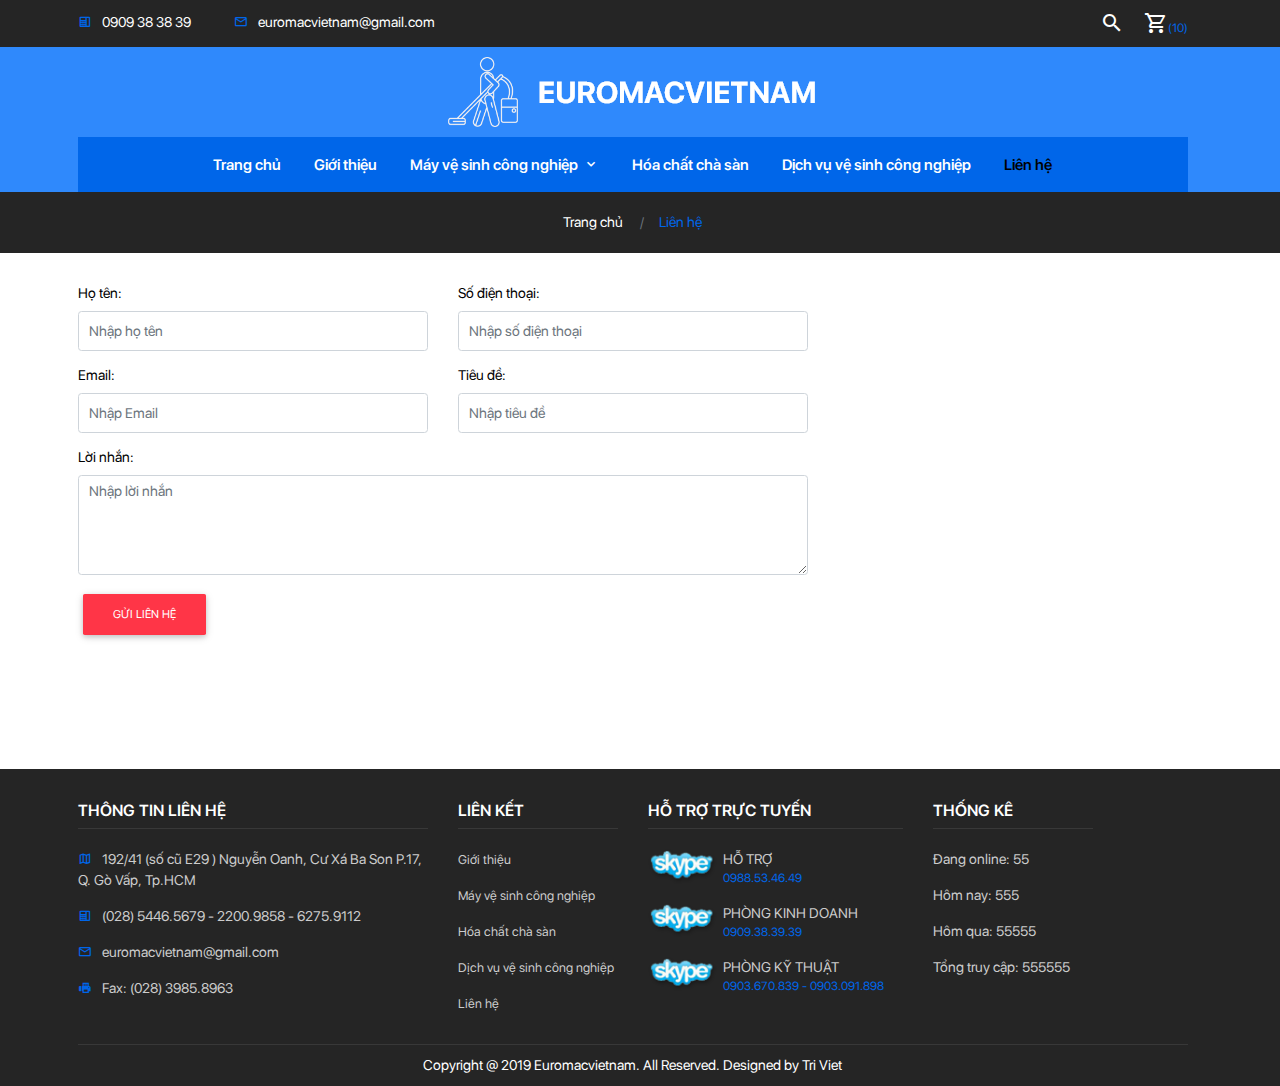
==== view/lien-he.html @ e7f00496 "Complete Homepage" ====
<!DOCTYPE html>
<html lang="en">
  <head>
    <meta charset="UTF-8"/>
    <meta name="viewport" content="width=device-width, initial-scale=1.0"/>
    <meta http-equiv="X-UA-Compatible" content="ie=edge"/>
    <title>Euromacvietnam</title>
    <link rel="stylesheet" href="../css/bootstrap.min.css"/>
    <link rel="stylesheet" href="../css/mdb.min.css"/>
    <link rel="stylesheet" href="../css/owl.carousel.min.css"/>
    <link rel="stylesheet" href="../css/owl.theme.default.min.css"/>
    <link rel="stylesheet" href="../css/xzoom.css"/>
    <link rel="stylesheet" href="../css/magnific-popup.css"/>
    <link rel="stylesheet" href="../css/materialdesignicons.min.css"/>
    <link rel="stylesheet" href="../css/sweetalert2.min.css"/>
    <link rel="stylesheet" href="../css/swiper.min.css"/>
    <link rel="stylesheet" href="../css/layout.css"/>
    <link rel="shortcut icon" href="../img/favicon.png"/>
  </head>
  <body>
    <div class="go-top" title="Lên đầu trang"><span></span><span></span></div>
    <header>
      <section class="header-top">
        <div class="container">
          <div class="row">
            <div class="col-md-8 col-lg-9 col-sm-7 col-12">
              <ul>
                <li><i class="mdi mdi-deskphone"></i>0909 38 38 39</li>
                <li class="d-none d-md-inline-block"><i class="mdi mdi-email-outline"></i>euromacvietnam@gmail.com</li>
              </ul>
            </div>
            <div class="col-lg-3 col-md-4 col-sm-5 col-12 text-right">
              <div class="custom-header"><a class="toggleMenu d-inline-block d-lg-none"><i class="mdi mdi-menu"></i></a><a class="search-btn"><i class="mdi mdi-magnify"></i></a><a class="cart-btn" href="gio-hang.html" title="Nhấn để xem giỏ hàng"><i class="mdi mdi-cart-outline"></i><span>(10)</span></a></div>
            </div>
          </div>
          <div class="search-form">
            <form>
              <input type="text" placeholder="Nhập từ khóa"/>
              <select>
                <option value="">Chọn danh mục</option>
                <option value="">Chọn danh mục</option>
                <option value="">Chọn danh mục</option>
                <option value="">Chọn danh mục</option>
              </select>
              <button><i class="mdi mdi-magnify"></i></button>
            </form>
          </div>
        </div>
      </section>
      <section class="header-bottom">
        <div class="container">
          <div class="logo"><a href="index.html"><img src="../img/logo.png"/></a></div>
        </div>
      </section>
      <section class="menu wow">
        <div class="container">
          <div class="main-menu">
            <ul class="nav">
              <div class="nav-close"><i class="mdi mdi-close d-block d-lg-none"></i></div>
              <li class="nav-item"><a href="index.html">Trang chủ</a></li>
              <li class="nav-item"><a href="gioi-thieu.html">Giới thiệu</a></li>
              <li class="nav-item"><a href="san-pham.html">Máy vệ sinh công nghiệp<i class="mdi mdi-chevron-down"></i></a>
                <div class="menu-down"> 
                  <ul>
                    <li><a href="san-pham.html">Máy chà sàn công nghiệp</a></li>
                    <li><a href="san-pham.html">Máy chà sàn công nghiệp</a></li>
                    <li><a href="san-pham.html">Máy chà sàn công nghiệp</a></li>
                    <li><a href="san-pham.html">Đĩa mài bê tông & Đĩa mài đá</a></li>
                    <li><a href="san-pham.html">Đĩa mài bê tông & Đĩa mài đá</a></li>
                    <li><a href="san-pham.html">Đĩa mài bê tông & Đĩa mài đá</a></li>
                    <li><a href="san-pham.html">Đĩa mài bê tông & Đĩa mài đá</a></li>
                    <li><a href="san-pham.html">Đĩa mài bê tông & Đĩa mài đá</a></li>
                    <li><a href="san-pham.html">Đĩa mài bê tông & Đĩa mài đá</a></li>
                    <li><a href="san-pham.html">Đĩa mài bê tông & Đĩa mài đá</a></li>
                    <li><a href="san-pham.html">Đĩa mài bê tông & Đĩa mài đá</a></li>
                    <li><a href="san-pham.html">Đĩa mài bê tông & Đĩa mài đá</a></li>
                    <li><a href="san-pham.html">Đĩa mài bê tông & Đĩa mài đá</a></li>
                    <li><a href="san-pham.html">Đĩa mài bê tông & Đĩa mài đá</a></li>
                    <li><a href="san-pham.html">Đĩa mài bê tông & Đĩa mài đá</a></li>
                    <li><a href="san-pham.html">Đĩa mài bê tông & Đĩa mài đá</a></li>
                    <li><a href="san-pham.html">Đĩa mài bê tông & Đĩa mài đá</a></li>
                    <li><a href="san-pham.html">Đĩa mài bê tông & Đĩa mài đá</a></li>
                    <li><a href="san-pham.html">Đĩa mài bê tông & Đĩa mài đá</a></li>
                    <li><a href="san-pham.html">Đĩa mài bê tông & Đĩa mài đá</a></li>
                    <li><a href="san-pham.html">Đĩa mài bê tông & Đĩa mài đá</a></li>
                    <li><a href="san-pham.html">Đĩa mài bê tông & Đĩa mài đá</a></li>
                    <li><a href="san-pham.html">Đĩa mài bê tông & Đĩa mài đá</a></li>
                    <li><a href="san-pham.html">Đĩa mài bê tông & Đĩa mài đá</a></li>
                    <li><a href="san-pham.html">Đĩa mài bê tông & Đĩa mài đá</a></li>
                  </ul>
                </div>
              </li>
              <li class="nav-item"><a href="hoa-chat-cha-san.html">Hóa chất chà sàn</a></li>
              <li class="nav-item"><a href="dich-vu-ve-sinh-cong-nghiep.html">Dịch vụ vệ sinh công nghiệp</a></li>
              <li class="nav-item"><a href="lien-he.html">Liên hệ</a></li>
            </ul>
          </div>
        </div>
      </section>
      <div class="overlay-menu"></div>
    </header>
    <div class="modal quickview fade product-modal-1 show" tabindex="-1" role="dialog" aria-labelledby="exampleModalCenterTitle">
      <div class="modal-dialog modal-lg modal-dialog-centered" role="document">
        <div class="modal-content">
          <div class="modal-header">
            <h5 class="modal-title" id="exampleModalCenterTitle">Xem nhanh sản phẩm</h5>
            <button class="close" type="button" data-dismiss="modal" aria-label="Close"><span aria-hidden="true">×</span></button>
          </div>
          <div class="modal-body">
            <div class="row">
              <div class="col-lg-6">
                <div class="modal-img"><img src="../img/product-1.png"/></div>
              </div>
              <div class="col-lg-6">
                <div class="quickview-detail">
                  <h2>Logitech G502 Proteus Spectrum</h2>
                  <h4 class="price-product">Giá: Liên hệ</h4>
                  <h5>This is Photoshop's version  of Lorem Ipsum. Proin gravida nibh vel velit auctor aliquet. Aenean sollicitudin, lorem quis bibendum auctor, nisi elit consequat ipsum, nec sagittis sem nibh id elit. Duis sed odio sit amet nibh vulputate cursus a sit amet mauris. Morbi accumsan ipsum velit.</h5>
                  <div class="quantity"><span>Số lượng: </span>
                    <button class="waves-effect waves-light">-</button>
                    <input type="number" value="1" min="1"/>
                    <button class="waves-effect waves-light">+</button>
                    <button class="custom-cart">thêm vào giỏ</button>
                  </div>
                </div>
                <div class="tags">Thẻ tag: <span> <a href="#">Đặc sản Hàn quốc</a></span>,<span> <a href="#">Thời trang Hàn Quốc</a></span></div>
              </div>
            </div>
          </div>
          <div class="modal-footer">
            <button class="btn btn-light" type="button" data-dismiss="modal">Đóng</button>
          </div>
        </div>
      </div>
    </div>
    <article>
      <article>
        <section class="bread-crumb">
          <div class="container">
            <div class="bc-icons">
              <nav aria-label="breadcrumb">
                <ol class="breadcrumb">
                  <li class="breadcrumb-item"><a href="index.html">Trang chủ</a></li>
                  <li class="breadcrumb-item active">Liên hệ</li>
                </ol>
              </nav>
            </div>
          </div>
        </section>
        <section class="contact-page">
          <div class="container">
            <div class="row">
              <div class="col-lg-8">
                <div class="box-contact">
                  <form action="">
                    <div class="row">
                      <div class="col-md-6">
                        <div class="form-group">
                          <label for="form-name">Họ tên:</label>
                          <input class="form-control" id="form-name" type="text" name="name" placeholder="Nhập họ tên"/>
                        </div>
                      </div>
                      <div class="col-md-6">
                        <div class="form-group">
                          <label for="form-phone">Số điện thoại:</label>
                          <input class="form-control" id="form-phone" type="tel" name="phone" placeholder="Nhập số điện thoại"/>
                        </div>
                      </div>
                      <div class="col-md-6">
                        <div class="form-group">
                          <label for="form-email">Email:</label>
                          <input class="form-control" id="form-email" type="email" name="email" placeholder="Nhập Email"/>
                        </div>
                      </div>
                      <div class="col-md-6">
                        <div class="form-group">
                          <label for="form-title">Tiêu đề:</label>
                          <input class="form-control" id="form-title" type="text" name="title" placeholder="Nhập tiêu đề"/>
                        </div>
                      </div>
                      <div class="col-md-12">
                        <div class="form-group">
                          <label for="form-content">Lời nhắn:</label>
                          <textarea class="form-control" id="form-content" name="content" placeholder="Nhập lời nhắn"></textarea>
                        </div>
                      </div>
                    </div>
                    <button class="btn btn-danger" type="submit"><a>gửi liên hệ</a></button>
                  </form>
                </div>
              </div>
              <div class="col-lg-4">
                <div class="map">
                  <iframe src="https://www.google.com/maps/embed?pb=!1m18!1m12!1m3!1d3919.2830341803997!2d106.7405931152604!3d10.789620961899276!2m3!1f0!2f0!3f0!3m2!1i1024!2i768!4f13.1!3m3!1m2!1s0x3175260bb5190f3d%3A0xd6e45b2d49c306bd!2zQ8O0bmcgVHkgVE5ISCBQaOG6p24gTeG7gW0gVHLDrSBWaeG7h3Q!5e0!3m2!1svi!2s!4v1551345364409" width="100%" height="430" frameborder="0" style="border:0" allowfullscreen=""></iframe>
                </div>
              </div>
            </div>
          </div>
        </section>
      </article>
    </article>
    <section class="footer">
      <div class="container">
        <div class="row">
          <div class="col-xl-4 col-lg-4 col-sm-6">
            <div class="contact">
              <h4>thông tin liên hệ</h4>
              <ul>
                <li><i class="mdi mdi-map-outline"></i>192/41 (số cũ E29 ) Nguyễn Oanh, Cư Xá Ba Son P.17, Q. Gò Vấp, Tp.HCM </li>
                <li><i class="mdi mdi-deskphone"></i>(028) 5446.5679 - 2200.9858 - 6275.9112</li>
                <li><i class="mdi mdi-email-outline"></i>euromacvietnam@gmail.com</li>
                <li><i class="mdi mdi-fax"></i>Fax: (028) 3985.8963</li>
              </ul>
            </div>
          </div>
          <div class="col-xl-2 col-lg-4 col-sm-6">
            <div class="link">
              <h4>Liên kết</h4>
              <ul>
                <li><a href="gioi-thieu.html">Giới thiệu</a></li>
                <li><a href="san-pham.html">Máy vệ sinh công nghiệp</a></li>
                <li><a href="hoa-chat-cha-san.html">Hóa chất chà sàn</a></li>
                <li><a href="dich-vu-ve-sinh-cong-nghiep.html">Dịch vụ vệ sinh công nghiệp</a></li>
                <li><a href="lien-he.html">Liên hệ</a></li>
              </ul>
            </div>
          </div>
          <div class="col-xl-3 col-lg-4 col-sm-6">
            <div class="support">
              <h4>Hỗ trợ trực tuyến</h4>
              <ul>
                <li><a href="#"><img src="../img/skype.png" title="Nhấn để liên hệ"/></a>
                  <h5>hỗ trợ</h5>
                  <h6>0988.53.46.49</h6>
                </li>
                <li><a href="#"><img src="../img/skype.png" title="Nhấn để liên hệ"/></a>
                  <h5>PHÒNG KINH DOANH </h5>
                  <h6>0909.38.39.39</h6>
                </li>
                <li><a href="#"><img src="../img/skype.png" title="Nhấn để liên hệ"/></a>
                  <h5>PHÒNG KỸ THUẬT </h5>
                  <h6>0903.670.839 - 0903.091.898</h6>
                </li>
              </ul>
            </div>
          </div>
          <div class="col-xl-2 d-lg-none col-sm-6 d-xl-block">
            <div class="statistical">
              <h4>Thống kê</h4>
              <ul>
                <li>
                   Đang online: <span>55</span></li>
                <li>
                   Hôm nay: <span>555</span></li>
                <li>
                   Hôm qua: <span>55555</span></li>
                <li>
                   Tổng truy cập: <span>555555</span></li>
              </ul>
            </div>
          </div>
        </div>
        <div class="copyright text-center">
          <h5>Copyright @ 2019 Euromacvietnam. All Reserved. Designed by Tri Viet</h5>
        </div>
      </div>
    </section>
    <script src="../js/jquery-3.3.1.min.js"></script>
    <script src="../js/bootstrap.min.js"></script>
    <script src="../js/mdb.min.js"></script>
    <script src="../js/owl.carousel.min.js"></script>
    <script src="../js/xzoom.min.js"></script>
    <script src="../js/magnific-popup.js"></script>
    <script src="../js/sweetalert2.min.js"></script>
    <script src="../js/swiper.min.js"></script>
    <script src="../js/layout.js"></script>
  </body>
</html>
---- css/xzoom.css ----
/* Compatibility styles for frameworks like bootstrap, foundation e.t.c */
.xzoom-source img, .xzoom-preview img, .xzoom-lens img {
  display: block;
  max-width: none;
  max-height: none;
  -webkit-transition: none;
  -moz-transition: none;
  -o-transition: none;
  transition: none;
}
/* --------------- */

/* xZoom Styles below */
.xzoom-container { 
  display: inline-block;
}

.xzoom-thumbs {
  text-align: center;
  margin-bottom: 10px;
}

.xzoom { 
  -webkit-box-shadow: 0px 0px 5px 0px rgba(0,0,0,0.5);
  -moz-box-shadow: 0px 0px 5px 0px rgba(0,0,0,0.5);
  box-shadow: 0px 0px 5px 0px rgba(0,0,0,0.5);  
}
.xzoom2, .xzoom3, .xzoom4, .xzoom5 {
  -webkit-box-shadow: 0px 0px 5px 0px rgba(0,0,0,0.5);
  -moz-box-shadow: 0px 0px 5px 0px rgba(0,0,0,0.5);
  box-shadow: 0px 0px 5px 0px rgba(0,0,0,0.5);
}

/* Thumbs */
.xzoom-gallery, .xzoom-gallery2, .xzoom-gallery3, .xzoom-gallery4, .xzoom-gallery5 {
  border: 1px solid #cecece;
  margin-left: 5px;
  margin-bottom: 10px;
}

.xzoom-source, .xzoom-hidden {
  display: block;
  position: static;
  float: none;
  clear: both;
}

/* Everything out of border is hidden */
.xzoom-hidden {
  overflow: hidden;
}

/* Preview */
.xzoom-preview {
  border: 1px solid #888;
  background: #2f4f4f;
  box-shadow: -0px -0px 10px rgba(0,0,0,0.50);
}

/* Lens */
.xzoom-lens {
  border: 1px solid #555;
  box-shadow: -0px -0px 10px rgba(0,0,0,0.50);
  cursor: crosshair;
}

/* Loading */
.xzoom-loading {
  background-position: center center;
  background-repeat: no-repeat;
  border-radius: 100%;
  opacity: .7;
  background: url(../images/xloading.gif);
  width: 48px;
  height: 48px;
}

/* Additional class that applied to thumb when it is active */
.xactive {
  -webkit-box-shadow: 0px 0px 3px 0px rgba(74,169,210,1);
  -moz-box-shadow: 0px 0px 3px 0px rgba(74,169,210,1);
  box-shadow: 0px 0px 3px 0px rgba(74,169,210,1); 
  border: 1px solid #4aaad2;
}

/* Caption */
.xzoom-caption {
  position: absolute;
  bottom: -43px;
  left: 0;
  background: #000;
  width: 100%;
  text-align: left;
}

.xzoom-caption span {
  color: #fff;
  font-family: Arial, sans-serif;
  display: block;
  font-size: 0.75em;
  font-weight: bold;
  padding: 10px;
}
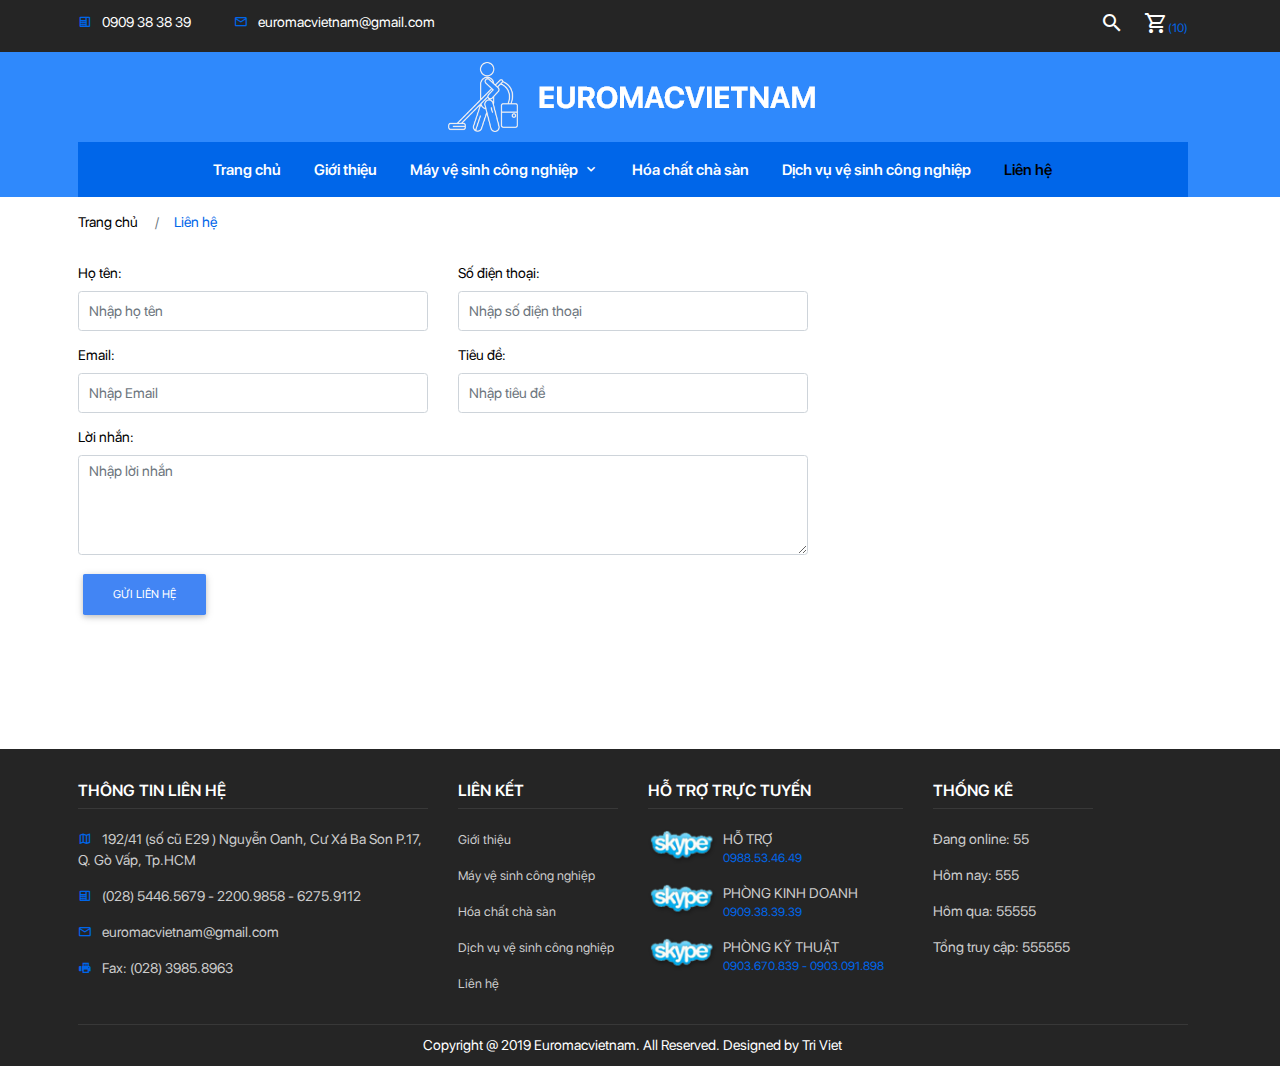
==== commit 0c146523: "Complete Final No.1" ====
--- a/view/lien-he.html
+++ b/view/lien-he.html
@@ -57,9 +57,9 @@
           <div class="main-menu">
             <ul class="nav">
               <div class="nav-close"><i class="mdi mdi-close d-block d-lg-none"></i></div>
-              <li class="nav-item"><a href="index.html">Trang chủ</a></li>
-              <li class="nav-item"><a href="gioi-thieu.html">Giới thiệu</a></li>
-              <li class="nav-item"><a href="san-pham.html">Máy vệ sinh công nghiệp<i class="mdi mdi-chevron-down"></i></a>
+              <li class="nav-item"><a class="nav-link" href="index.html">Trang chủ</a></li>
+              <li class="nav-item"><a class="nav-link" href="gioi-thieu.html">Giới thiệu</a></li>
+              <li class="nav-item"><a class="nav-link" href="san-pham.html">Máy vệ sinh công nghiệp<i class="mdi mdi-chevron-down"></i></a>
                 <div class="menu-down"> 
                   <ul>
                     <li><a href="san-pham.html">Máy chà sàn công nghiệp</a></li>
@@ -90,9 +90,9 @@
                   </ul>
                 </div>
               </li>
-              <li class="nav-item"><a href="hoa-chat-cha-san.html">Hóa chất chà sàn</a></li>
-              <li class="nav-item"><a href="dich-vu-ve-sinh-cong-nghiep.html">Dịch vụ vệ sinh công nghiệp</a></li>
-              <li class="nav-item"><a href="lien-he.html">Liên hệ</a></li>
+              <li class="nav-item"><a class="nav-link" href="hoa-chat-cha-san.html">Hóa chất chà sàn</a></li>
+              <li class="nav-item"><a class="nav-link" href="dich-vu-ve-sinh-cong-nghiep.html">Dịch vụ vệ sinh công nghiệp</a></li>
+              <li class="nav-item"><a class="nav-link" href="lien-he.html">Liên hệ</a></li>
             </ul>
           </div>
         </div>
@@ -113,7 +113,7 @@
               </div>
               <div class="col-lg-6">
                 <div class="quickview-detail">
-                  <h2>Logitech G502 Proteus Spectrum</h2>
+                  <h3>Logitech G502 Proteus Spectrum</h3>
                   <h4 class="price-product">Giá: Liên hệ</h4>
                   <h5>This is Photoshop's version  of Lorem Ipsum. Proin gravida nibh vel velit auctor aliquet. Aenean sollicitudin, lorem quis bibendum auctor, nisi elit consequat ipsum, nec sagittis sem nibh id elit. Duis sed odio sit amet nibh vulputate cursus a sit amet mauris. Morbi accumsan ipsum velit.</h5>
                   <div class="quantity"><span>Số lượng: </span>
@@ -134,77 +134,76 @@
       </div>
     </div>
     <article>
-      <article>
-        <section class="bread-crumb">
-          <div class="container">
-            <div class="bc-icons">
-              <nav aria-label="breadcrumb">
-                <ol class="breadcrumb">
-                  <li class="breadcrumb-item"><a href="index.html">Trang chủ</a></li>
-                  <li class="breadcrumb-item active">Liên hệ</li>
-                </ol>
-              </nav>
-            </div>
-          </div>
-        </section>
-        <section class="contact-page">
-          <div class="container">
-            <div class="row">
-              <div class="col-lg-8">
-                <div class="box-contact">
-                  <form action="">
-                    <div class="row">
-                      <div class="col-md-6">
-                        <div class="form-group">
-                          <label for="form-name">Họ tên:</label>
-                          <input class="form-control" id="form-name" type="text" name="name" placeholder="Nhập họ tên"/>
-                        </div>
-                      </div>
-                      <div class="col-md-6">
-                        <div class="form-group">
-                          <label for="form-phone">Số điện thoại:</label>
-                          <input class="form-control" id="form-phone" type="tel" name="phone" placeholder="Nhập số điện thoại"/>
-                        </div>
-                      </div>
-                      <div class="col-md-6">
-                        <div class="form-group">
-                          <label for="form-email">Email:</label>
-                          <input class="form-control" id="form-email" type="email" name="email" placeholder="Nhập Email"/>
-                        </div>
-                      </div>
-                      <div class="col-md-6">
-                        <div class="form-group">
-                          <label for="form-title">Tiêu đề:</label>
-                          <input class="form-control" id="form-title" type="text" name="title" placeholder="Nhập tiêu đề"/>
-                        </div>
-                      </div>
-                      <div class="col-md-12">
-                        <div class="form-group">
-                          <label for="form-content">Lời nhắn:</label>
-                          <textarea class="form-control" id="form-content" name="content" placeholder="Nhập lời nhắn"></textarea>
-                        </div>
-                      </div>
-                    </div>
-                    <button class="btn btn-danger" type="submit"><a>gửi liên hệ</a></button>
-                  </form>
-                </div>
-              </div>
-              <div class="col-lg-4">
-                <div class="map">
-                  <iframe src="https://www.google.com/maps/embed?pb=!1m18!1m12!1m3!1d3919.2830341803997!2d106.7405931152604!3d10.789620961899276!2m3!1f0!2f0!3f0!3m2!1i1024!2i768!4f13.1!3m3!1m2!1s0x3175260bb5190f3d%3A0xd6e45b2d49c306bd!2zQ8O0bmcgVHkgVE5ISCBQaOG6p24gTeG7gW0gVHLDrSBWaeG7h3Q!5e0!3m2!1svi!2s!4v1551345364409" width="100%" height="430" frameborder="0" style="border:0" allowfullscreen=""></iframe>
-                </div>
-              </div>
-            </div>
-          </div>
-        </section>
-      </article>
+      <section class="bread-crumb">
+        <div class="container">
+          <div class="bc-icons">
+            <nav aria-label="breadcrumb">
+              <ol class="breadcrumb">
+                <li class="breadcrumb-item"><a href="index.html">Trang chủ</a></li>
+                <li class="breadcrumb-item active">Liên hệ</li>
+              </ol>
+            </nav>
+          </div>
+        </div>
+      </section>
+      <section class="contact-page">
+        <div class="container">
+          <div class="row">
+            <div class="col-lg-8">
+              <div class="box-contact">
+                <form action="">
+                  <div class="row">
+                    <div class="col-md-6">
+                      <div class="form-group">
+                        <label for="form-name">Họ tên:</label>
+                        <input class="form-control" id="form-name" type="text" name="name" placeholder="Nhập họ tên"/>
+                      </div>
+                    </div>
+                    <div class="col-md-6">
+                      <div class="form-group">
+                        <label for="form-phone">Số điện thoại:</label>
+                        <input class="form-control" id="form-phone" type="tel" name="phone" placeholder="Nhập số điện thoại"/>
+                      </div>
+                    </div>
+                    <div class="col-md-6">
+                      <div class="form-group">
+                        <label for="form-email">Email:</label>
+                        <input class="form-control" id="form-email" type="email" name="email" placeholder="Nhập Email"/>
+                      </div>
+                    </div>
+                    <div class="col-md-6">
+                      <div class="form-group">
+                        <label for="form-title">Tiêu đề:</label>
+                        <input class="form-control" id="form-title" type="text" name="title" placeholder="Nhập tiêu đề"/>
+                      </div>
+                    </div>
+                    <div class="col-md-12">
+                      <div class="form-group">
+                        <label for="form-content">Lời nhắn:</label>
+                        <textarea class="form-control" id="form-content" name="content" placeholder="Nhập lời nhắn"></textarea>
+                      </div>
+                    </div>
+                  </div>
+                  <button class="btn btn-primary" type="submit"><a>gửi liên hệ</a></button>
+                </form>
+              </div>
+            </div>
+            <div class="col-lg-4">
+              <div class="map">
+                <iframe src="https://www.google.com/maps/embed?pb=!1m18!1m12!1m3!1d3918.682219719884!2d106.67525431480135!3d10.835612992281416!2m3!1f0!2f0!3f0!3m2!1i1024!2i768!4f13.1!3m3!1m2!1s0x317528553eb77e5d%3A0x56bd7c72a29e738f!2zQ8O0bmcgSG_DoG5nIEdpYQ!5e0!3m2!1svi!2s!4v1552875870473" width="100%" height="430" frameborder="0" style="border:0" allowfullscreen=""></iframe>
+              </div>
+            </div>
+          </div>
+        </div>
+      </section>
     </article>
     <section class="footer">
       <div class="container">
         <div class="row">
           <div class="col-xl-4 col-lg-4 col-sm-6">
             <div class="contact">
-              <h4>thông tin liên hệ</h4>
+              <h4>
+                 thông tin liên hệ<i class="mdi mdi-chevron-down"></i></h4>
               <ul>
                 <li><i class="mdi mdi-map-outline"></i>192/41 (số cũ E29 ) Nguyễn Oanh, Cư Xá Ba Son P.17, Q. Gò Vấp, Tp.HCM </li>
                 <li><i class="mdi mdi-deskphone"></i>(028) 5446.5679 - 2200.9858 - 6275.9112</li>
@@ -215,7 +214,8 @@
           </div>
           <div class="col-xl-2 col-lg-4 col-sm-6">
             <div class="link">
-              <h4>Liên kết</h4>
+              <h4>
+                 Liên kết<i class="mdi mdi-chevron-down"></i></h4>
               <ul>
                 <li><a href="gioi-thieu.html">Giới thiệu</a></li>
                 <li><a href="san-pham.html">Máy vệ sinh công nghiệp</a></li>
@@ -227,7 +227,8 @@
           </div>
           <div class="col-xl-3 col-lg-4 col-sm-6">
             <div class="support">
-              <h4>Hỗ trợ trực tuyến</h4>
+              <h4>
+                 Hỗ trợ trực tuyến<i class="mdi mdi-chevron-down"></i></h4>
               <ul>
                 <li><a href="#"><img src="../img/skype.png" title="Nhấn để liên hệ"/></a>
                   <h5>hỗ trợ</h5>
@@ -246,7 +247,8 @@
           </div>
           <div class="col-xl-2 d-lg-none col-sm-6 d-xl-block">
             <div class="statistical">
-              <h4>Thống kê</h4>
+              <h4>
+                 Thống kê<i class="mdi mdi-chevron-down"></i></h4>
               <ul>
                 <li>
                    Đang online: <span>55</span></li>
--- a/css/layout.css
+++ b/css/layout.css
@@ -1,3 +1,4 @@
+@charset "UTF-8";
 @font-face {
   font-family: "SF Display";
   font-weight: 400;
@@ -182,12 +183,11 @@
 
 .pagination {
   margin-bottom: 10px;
-  margin-top: 30px;
 }
 .pagination .page-item .page-link {
   background: none;
-  border: 1px solid #111111;
-  color: white;
+  border: 1px solid #666;
+  color: #585858;
   border-radius: 3px;
   transition: 0.3s;
   width: 40px;
@@ -196,7 +196,7 @@
   text-align: center;
   line-height: 25px;
   font-weight: bold;
-  background: #252525;
+  background: none;
 }
 .pagination .page-item .page-link:hover, .pagination .page-item .page-link:focus, .pagination .page-item .page-link.active {
   background: #0066E9;
@@ -204,17 +204,16 @@
 }
 
 .bread-crumb {
-  color: white;
+  color: black;
+  margin-top: 15px;
   margin-bottom: 30px;
   text-align: left;
-  background: #252525;
-  padding: 20px 0;
 }
 .bread-crumb .breadcrumb {
   background: none;
   padding: 0;
   margin-bottom: 0;
-  justify-content: center;
+  justify-content: left;
 }
 .bread-crumb .breadcrumb .breadcrumb-item:first-child::before {
   content: none;
@@ -240,7 +239,7 @@
 .quickview .modal-content .modal-body img {
   margin-bottom: -5px;
 }
-.quickview .modal-content .modal-body h2 {
+.quickview .modal-content .modal-body h3 {
   font-weight: bold;
   margin-bottom: 15px;
 }
@@ -722,6 +721,11 @@
   text-transform: uppercase;
   font-weight: 600;
 }
+.footer h4 i {
+  float: right;
+  margin-top: -4px;
+  display: none;
+}
 .footer ul li {
   margin-bottom: 15px;
   color: #ccc;
@@ -816,7 +820,7 @@
   z-index: 10;
   transition: 0.5s;
   transform: translateY(-50%) scaleY(0);
-  height: 0;
+  margin-top: 5px;
 }
 .search-form.active {
   transform: translateY(0) scaleY(1);
@@ -919,11 +923,16 @@
 .menu .main-menu .nav li .active {
   color: black;
 }
+.menu .main-menu .nav li .active i {
+  color: black;
+}
 .menu .main-menu .nav li a {
   font-weight: 600;
   font-size: 15px;
   transition: 0.5s;
   color: white;
+  padding: 0;
+  display: initial;
 }
 .menu .main-menu .nav li a:hover {
   color: black;
@@ -943,7 +952,6 @@
   padding-bottom: 15px;
   transform: translateY(-50%) scaleY(0);
   transition: 0.3s;
-  transition-delay: 0.3s;
 }
 .menu .main-menu .nav li .menu-down ul {
   text-align: left;
@@ -1238,6 +1246,222 @@
   background: #f4f4f4;
 }
 
+.product-page {
+  margin-bottom: 40px;
+}
+.product-page .container {
+  display: grid;
+  grid-template-columns: 250px calc(100% - 280px);
+  grid-gap: 30px;
+}
+.product-page .left {
+  margin-bottom: 50px;
+}
+.product-page .left h4 {
+  background: #0066E9;
+  text-transform: uppercase;
+  padding: 15px 0;
+  text-align: center;
+  width: 100%;
+  color: white;
+  font-weight: 600;
+}
+.product-page .left ul {
+  padding: 20px;
+  border: 1px solid #0066E9;
+}
+.product-page .left ul li {
+  padding-bottom: 12px;
+  margin-bottom: 12px;
+  border-bottom: 1px solid #e1e1e1;
+}
+.product-page .left ul li:last-child {
+  padding-bottom: 0;
+  margin-bottom: 0;
+  border-bottom: 0;
+}
+.product-page .left ul li a {
+  overflow: hidden;
+  display: -webkit-box;
+  -webkit-line-clamp: 1;
+  -webkit-box-orient: vertical;
+  transition: 0.3s;
+}
+.product-page .left ul li a:hover {
+  color: #0066E9;
+}
+.product-page .main .title-page h1 {
+  letter-spacing: 0;
+}
+.product-page .main-zone {
+  display: grid;
+  grid-template-columns: repeat(3, 1fr);
+  grid-gap: 30px;
+  margin-bottom: 40px;
+}
+.product-page .main .product-detail-1-img .xzoom-thumbs {
+  margin-top: 10px;
+  margin-bottom: 30px;
+  padding: 0 25px;
+  position: relative;
+}
+.product-page .main .product-detail-1-img .xzoom-thumbs img {
+  width: auto;
+  height: 80px;
+}
+.product-page .main .product-detail-1-img .xzoom-thumbs .xzoom-gallery:hover {
+  border-color: #0066E9;
+}
+.product-page .main .product-detail-1-img .xzoom-thumbs .xactive {
+  border-color: #0066E9;
+  box-shadow: 0px 0px 3px 0px #0066E9;
+}
+.product-page .main .product-detail-1-img .xzoom-thumbs .owl-theme .owl-nav button.owl-prev,
+.product-page .main .product-detail-1-img .xzoom-thumbs .owl-theme .owl-nav button.owl-next {
+  position: absolute;
+  top: 40%;
+  font-size: 30px;
+  transition: 0.5s;
+  transform: translateY(-50%);
+}
+.product-page .main .product-detail-1-img .xzoom-thumbs .owl-theme .owl-nav button.owl-prev:hover, .product-page .main .product-detail-1-img .xzoom-thumbs .owl-theme .owl-nav button.owl-prev:focus,
+.product-page .main .product-detail-1-img .xzoom-thumbs .owl-theme .owl-nav button.owl-next:hover,
+.product-page .main .product-detail-1-img .xzoom-thumbs .owl-theme .owl-nav button.owl-next:focus {
+  color: #0066E9;
+  background: none;
+  outline: none;
+}
+.product-page .main .product-detail-1-img .xzoom-thumbs .owl-theme .owl-nav button.owl-prev {
+  left: -12%;
+}
+.product-page .main .product-detail-1-img .xzoom-thumbs .owl-theme .owl-nav button.owl-next {
+  right: -12%;
+}
+.product-page .main .product-detail-1-detail {
+  color: #585858;
+  margin-bottom: 30px;
+}
+.product-page .main .product-detail-1-detail h2 {
+  font-weight: bold;
+  margin-bottom: 5px;
+  color: black;
+}
+.product-page .main .product-detail-1-detail p {
+  color: #585858;
+  margin-bottom: 10px;
+}
+.product-page .main .product-detail-1-detail h4 {
+  color: #0066E9;
+  font-weight: bold;
+  margin-bottom: 20px;
+}
+.product-page .main .product-detail-1-detail h4 span {
+  color: #585858;
+  font-weight: 400;
+  text-decoration: line-through;
+  margin-left: 30px;
+}
+.product-page .main .product-detail-1-detail h5 {
+  padding-bottom: 30px;
+  margin-bottom: 30px;
+  border-bottom: 1px solid #e1e1e1;
+}
+.product-page .main .product-detail-1-detail .quantity a {
+  margin: 0 10px;
+  transition: 0.5s;
+}
+.product-page .main .product-detail-1-detail .quantity a:hover {
+  color: #0066E9;
+}
+.product-page .main .product-detail-1-detail .quantity input {
+  width: 40px;
+  height: 40px;
+  text-align: center;
+  border: 1px solid #959595;
+  background: none;
+  color: #585858;
+  outline-color: #0066E9;
+  border-radius: 3px;
+  margin-bottom: 10px;
+  margin-left: 5px;
+}
+.product-page .main .product-detail-1-detail .quantity button {
+  font-size: 14px;
+  cursor: pointer;
+  transition: 0.2s;
+  background: black;
+  border: 0;
+  width: 20px;
+  height: 20px;
+  border-radius: 3px;
+  color: white;
+  line-height: 19px;
+}
+.product-page .main .product-detail-1-detail .quantity button:hover {
+  background: #0066E9;
+}
+.product-page .main .product-detail-1-detail .quantity button.custom-cart {
+  background: #0066E9;
+  color: white;
+  height: 40px;
+  width: 130px;
+  padding: 0 10px;
+  text-transform: uppercase;
+  font-weight: bold;
+  border-radius: 3px;
+  cursor: pointer;
+  transition: 0.5s;
+  border: 2px solid #0066E9;
+  margin-left: 5px;
+}
+.product-page .main .product-detail-1-detail .quantity button.custom-cart:hover, .product-page .main .product-detail-1-detail .quantity button.custom-cart:focus {
+  background: none;
+  color: #0066E9;
+  box-shadow: none;
+  outline: none;
+}
+.product-page .main .product-detail-2-title .nav-tabs {
+  border-bottom: 2px solid #383838;
+  margin-bottom: 30px;
+}
+.product-page .main .product-detail-2-title .nav-tabs .nav-item {
+  margin-bottom: -2px;
+}
+.product-page .main .product-detail-2-title .nav-tabs .nav-item .nav-link {
+  padding-bottom: 11px;
+  border: none;
+  border-bottom: 2px solid #383838;
+  transition: 0.5s;
+  font-weight: bold;
+}
+.product-page .main .product-detail-2-title .nav-tabs .nav-item .nav-link.active, .product-page .main .product-detail-2-title .nav-tabs .nav-item .nav-link:hover {
+  background: none;
+  border: none;
+  border-bottom: 2px solid #0066E9;
+  padding-bottom: 11px;
+  color: #0066E9;
+}
+.product-page .main .similar h2 {
+  padding-top: 20px;
+  margin-top: 40px;
+  border-top: 2px solid #555555;
+  text-align: center;
+}
+
+.service-page {
+  margin-bottom: 40px;
+}
+
+.page-detail {
+  margin-bottom: 40px;
+}
+.page-detail img {
+  margin-bottom: 20px;
+}
+.page-detail .similar {
+  margin-top: 50px;
+}
+
 @media (max-width: 1200px) {
   body {
     margin-left: 15px;
@@ -1250,6 +1474,13 @@
   .menu .main-menu .nav li a {
     font-size: 14px;
   }
+  .menu .main-menu .nav li .menu-down {
+    width: 930px;
+    top: 51px;
+  }
+  .menu .main-menu .nav li .menu-down ul li {
+    width: 33%;
+  }
 
   .category .container {
     height: 450px;
@@ -1262,6 +1493,10 @@
 
   .box-product-custom {
     display: none;
+  }
+
+  .product-page .main-zone {
+    grid-gap: 15px;
   }
 }
 @media (max-width: 992px) {
@@ -1323,6 +1558,7 @@
     left: 15px;
     z-index: 1010;
     color: white;
+    overflow: scroll;
   }
   .menu .main-menu .nav.out {
     transform: translate(0, 0);
@@ -1349,6 +1585,32 @@
   .menu .main-menu .nav li .active {
     border-bottom: 1px solid #0066E9;
     background: none;
+    color: #0066E9;
+  }
+  .menu .main-menu .nav li .menu-down {
+    width: 300px;
+    top: 50px;
+    transform: translateX(-300px);
+    padding-top: 0;
+  }
+  .menu .main-menu .nav li .menu-down:hover::before {
+    display: none;
+  }
+  .menu .main-menu .nav li .menu-down::before {
+    content: "Trở lại";
+    font-size: 12px;
+    position: absolute;
+    top: -33px;
+    left: 15px;
+  }
+  .menu .main-menu .nav li .menu-down ul li {
+    width: 100%;
+  }
+  .menu .main-menu .nav li .menu-down ul li:first-child {
+    margin-top: 20px;
+  }
+  .menu .main-menu .nav li .menu-down ul li a {
+    text-transform: initial;
   }
 
   .nav-close {
@@ -1373,6 +1635,16 @@
   .slider .slider-text h4 {
     font-size: 13px;
   }
+
+  .product-page .container {
+    display: block;
+  }
+  .product-page .container .left {
+    display: none;
+  }
+  .product-page .main-zone {
+    grid-gap: 30px;
+  }
 }
 @media (max-width: 767px) {
   .category .container {
@@ -1390,6 +1662,11 @@
     font-size: 16px;
     position: absolute;
   }
+
+  .product-page .main-zone {
+    grid-template-columns: 1fr 1fr;
+    grid-gap: 15px;
+  }
 }
 @media (max-width: 575px) {
   .category .container .box-cate {
@@ -1406,6 +1683,34 @@
   .box-product-img img {
     height: auto;
   }
+
+  .footer h4 {
+    border-bottom: 0;
+  }
+  .footer h4 i {
+    display: block;
+  }
+  .footer ul {
+    transition: 0.3s;
+    display: none;
+    margin-top: -10px;
+  }
+  .footer ul.active {
+    height: 100%;
+    display: block;
+  }
+
+  .search-form {
+    margin: 5px -15px;
+  }
+  .search-form select {
+    width: 120px;
+  }
+}
+@media (max-width: 450px) {
+  .product-page .main .product-detail-1-img .xzoom-thumbs img {
+    height: 55px;
+  }
 }
 
 /*# sourceMappingURL=layout.css.map */
